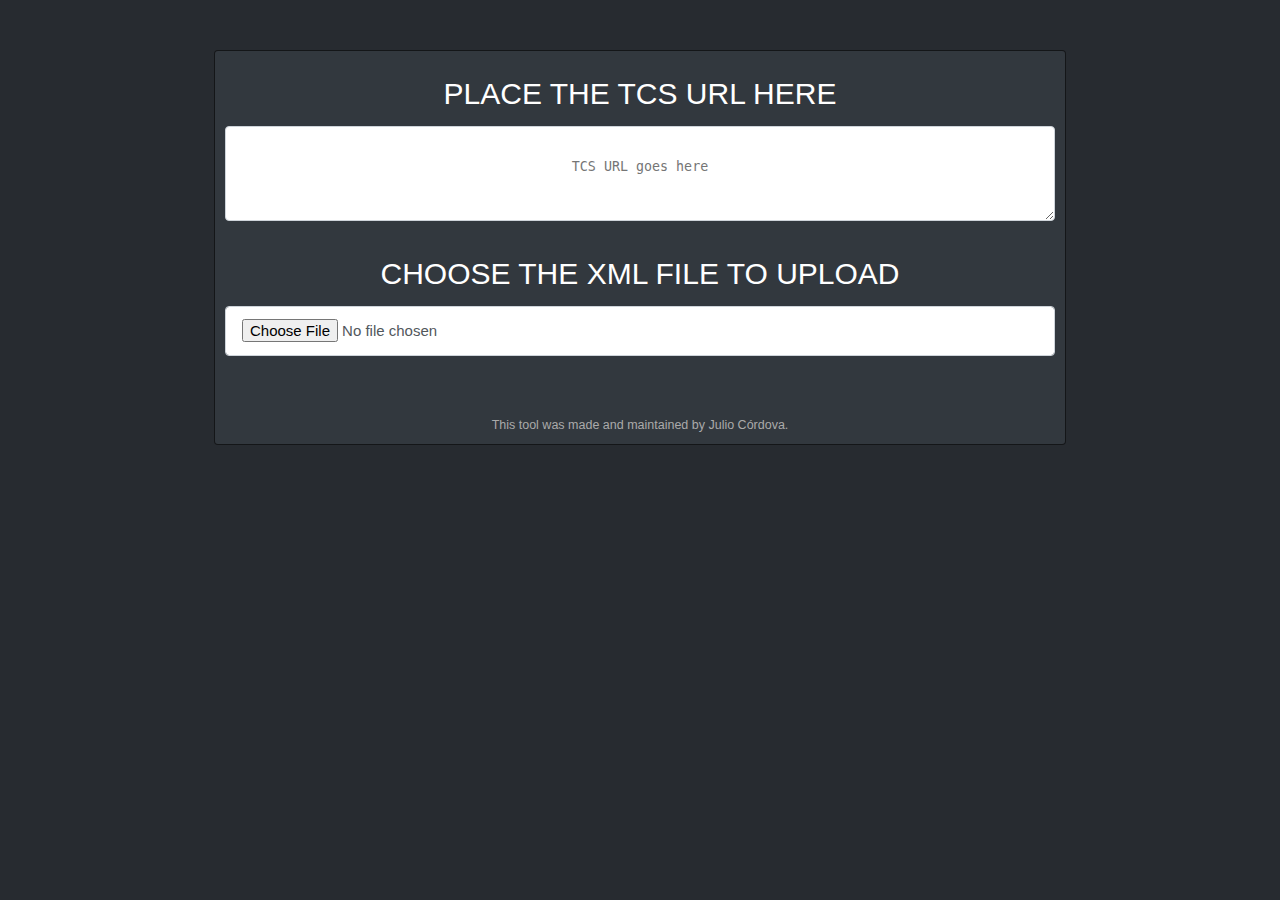
==== blog/blog.min.html @ b44acf0e "release" ====
<html><title>Blog Migration</title><link rel="stylesheet" href="/styles/styles.css"><link rel="shortcut icon" href="img/pepe.png" type="image/x-icon"><body><div id="main"><div class="row"><div class="col"><h1>PLACE THE TCS URL HERE</h1><textarea id="site" required placeholder="TCS URL goes here" spellcheck="false"></textarea></div></div><div class="row"><div class="col"><h1>CHOOSE THE XML FILE TO UPLOAD</h1><input type="file" id="file-input" accept=".xml"></div></div><div class="row"><div class="col" id="second"></div></div><div class="row"><div class="col" id="third"></div></div><div class="row" id="count"></div><div class="row" id="images"></div><div class="row"><div id="xml" style="display:none"></div></div><div class="row"><div class="col"><small>This tool was made and maintained by Julio Córdova.</small></div></div><script src="blog.min.js"></script><script>document.getElementById('file-input').addEventListener('change', readSingleFile, false);</script><div id="modal"><div id="myModal" class="modal"><div class="modal-content"></div></div></div></div></body></html>
---- styles/styles.css ----
html{scroll-behavior:smooth}body{margin:0;font-family:-apple-system, BlinkMacSystemFont, "Segoe UI", Roboto, "Helvetica Neue", Arial, sans-serif, "Apple Color Emoji", "Segoe UI Emoji", "Segoe UI Symbol";font-size:0.9375rem;font-weight:400;line-height:1.5;color:#aaa;text-align:left;background-color:#272B30;display:-webkit-box;display:-ms-flexbox;display:flex;-webkit-box-orient:vertical;-webkit-box-direction:normal;-ms-flex-direction:column;flex-direction:column;-webkit-box-align:center;-ms-flex-align:center;align-items:center;-webkit-box-pack:center;-ms-flex-pack:center;justify-content:center}#main{width:90%;position:relative;display:-webkit-box;display:-ms-flexbox;display:flex;-webkit-box-orient:vertical;-webkit-box-direction:normal;-ms-flex-direction:column;flex-direction:column;min-width:0;word-wrap:break-word;background-color:#32383e;background-clip:border-box;border:1px solid rgba(0,0,0,0.6);border-radius:0.25rem;margin:50px}@media (min-width: 992px){#main{width:850px}}#images img{width:90px !important;height:90px !important}.row{margin:0;display:-webkit-box;display:-ms-flexbox;display:flex;-webkit-box-orient:horizontal;-webkit-box-direction:normal;-ms-flex-direction:row;flex-direction:row;-webkit-box-align:center;-ms-flex-align:center;align-items:center;-webkit-box-pack:center;-ms-flex-pack:center;justify-content:center;-ms-flex-wrap:wrap;flex-wrap:wrap;width:100%}.col{display:-webkit-box;display:-ms-flexbox;display:flex;-webkit-box-orient:vertical;-webkit-box-direction:normal;-ms-flex-direction:column;flex-direction:column;-webkit-box-align:center;-ms-flex-align:center;align-items:center;-webkit-box-pack:center;-ms-flex-pack:center;justify-content:center;width:100%;padding:10px;text-align:center}textarea{display:block;width:100%;text-align:center;padding:30px 0;line-height:1.5;color:#52575C;background-color:#fff;border:1px solid #ced4da;border-radius:0.25rem;-webkit-transition:border-color 0.15s ease-in-out, -webkit-box-shadow 0.15s ease-in-out;transition:border-color 0.15s ease-in-out, -webkit-box-shadow 0.15s ease-in-out;transition:border-color 0.15s ease-in-out, box-shadow 0.15s ease-in-out;transition:border-color 0.15s ease-in-out, box-shadow 0.15s ease-in-out, -webkit-box-shadow 0.15s ease-in-out;height:95px;overflow:hidden}p{font-size:calc(9px + (25 - 16) * ((100vw - 320px) / (1920 - 320)))}h1,p{font-weight:400;margin:10px 0;color:white}#file-input,#file-inputTEXT{display:block;width:100%;padding:0.75rem 1rem;font-size:0.9375rem;line-height:1.5;color:#52575C;background-color:#fff;background-clip:padding-box;border:1px solid #ced4da;border-radius:0.25rem;-webkit-transition:border-color 0.15s ease-in-out, -webkit-box-shadow 0.15s ease-in-out;transition:border-color 0.15s ease-in-out, -webkit-box-shadow 0.15s ease-in-out;transition:border-color 0.15s ease-in-out, box-shadow 0.15s ease-in-out;transition:border-color 0.15s ease-in-out, box-shadow 0.15s ease-in-out, -webkit-box-shadow 0.15s ease-in-out}a{text-decoration:underline;-webkit-text-decoration-color:currentcolor;text-decoration-color:currentcolor;-webkit-text-decoration-color:lightblue;text-decoration-color:lightblue;color:lightblue}.modal{display:none;position:fixed;z-index:1;left:0;top:0;width:100%;height:100%;overflow:auto;background-color:#000;background-color:rgba(0,0,0,0.4)}.modal-content{background-color:#32383e;border:1px solid rgba(0,0,0,0.6);margin:15% auto;padding:20px;width:80%;text-align:center}.modal-content img{width:500px}.close{color:#aaa;float:right;font-size:28px;font-weight:bold}.close:hover,.close:focus{color:black;text-decoration:none;cursor:pointer}
/*# sourceMappingURL=styles.css.map */
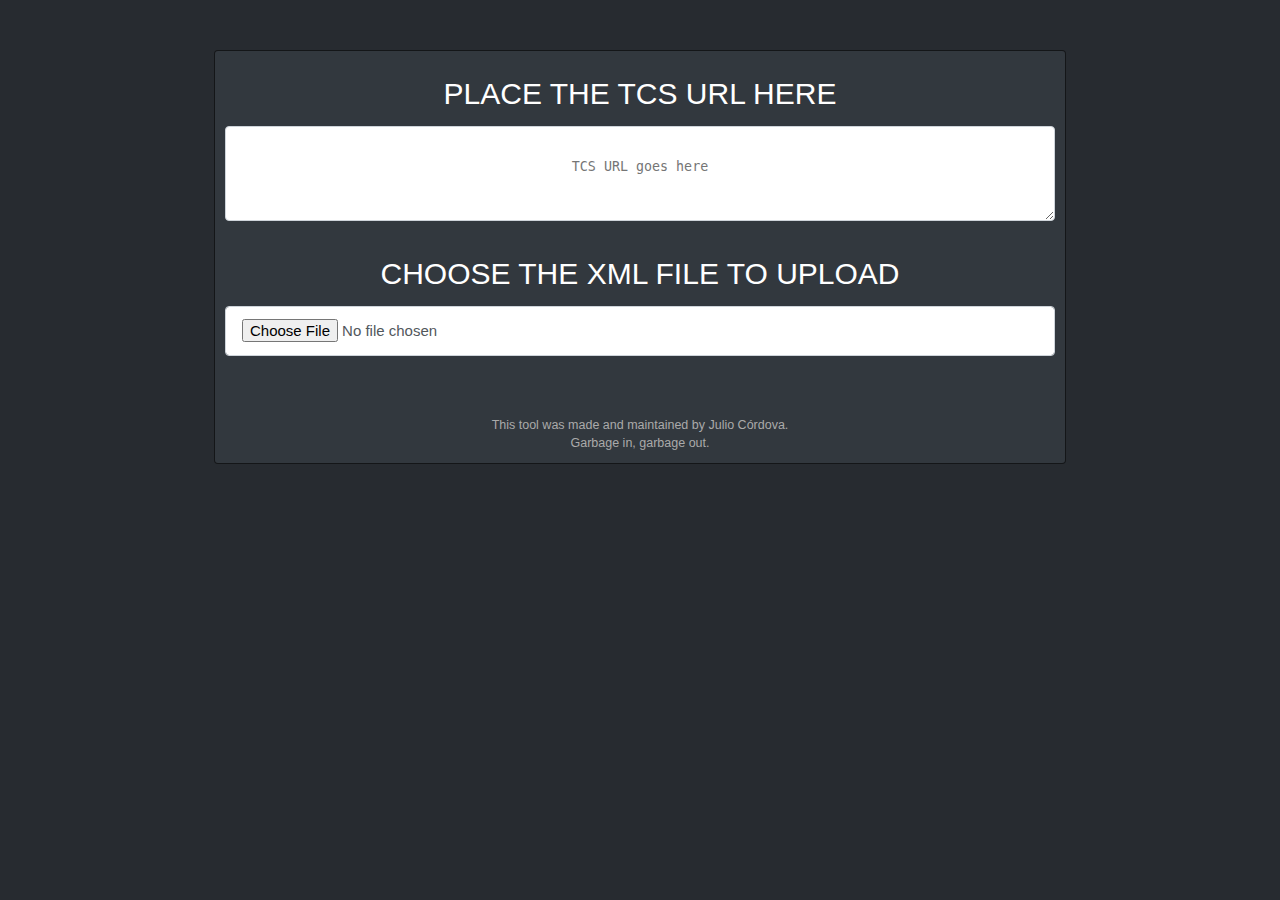
==== commit a12b6b3c: "added new features" ====
--- a/blog/blog.min.html
+++ b/blog/blog.min.html
@@ -1 +1 @@
-<html><title>Blog Migration</title><link rel="stylesheet" href="/styles/styles.css"><link rel="shortcut icon" href="img/pepe.png" type="image/x-icon"><body><div id="main"><div class="row"><div class="col"><h1>PLACE THE TCS URL HERE</h1><textarea id="site" required placeholder="TCS URL goes here" spellcheck="false"></textarea></div></div><div class="row"><div class="col"><h1>CHOOSE THE XML FILE TO UPLOAD</h1><input type="file" id="file-input" accept=".xml"></div></div><div class="row"><div class="col" id="second"></div></div><div class="row"><div class="col" id="third"></div></div><div class="row" id="count"></div><div class="row" id="images"></div><div class="row"><div id="xml" style="display:none"></div></div><div class="row"><div class="col"><small>This tool was made and maintained by Julio Córdova.</small></div></div><script src="blog.min.js"></script><script>document.getElementById('file-input').addEventListener('change', readSingleFile, false);</script><div id="modal"><div id="myModal" class="modal"><div class="modal-content"></div></div></div></div></body></html>+<html><title>Blog Migration</title><link rel="stylesheet" href="/styles/styles.css"><link rel="shortcut icon" href="img/pepe.png" type="image/x-icon"><body><div id="main"><div class="row"><div class="col"><h1>PLACE THE TCS URL HERE</h1><textarea id="site" required placeholder="TCS URL goes here" spellcheck="false"></textarea></div></div><div class="row"><div class="col"><h1>CHOOSE THE XML FILE TO UPLOAD</h1><input type="file" id="file-input" accept=".xml"></div></div><div class="row"><div class="col" id="second"></div></div><div class="row"><div class="col" id="third"></div></div><div class="row" id="count"></div><div class="row" id="images"></div><div class="row"><div id="xml" style="display:none"></div></div><div class="row"><div class="col"><small>This tool was made and maintained by Julio Córdova.</small> <small>Garbage in, garbage out.</small></div></div><script src="blog.min.js"></script><script>document.getElementById('file-input').addEventListener('change', readSingleFile, false);</script><div id="modal"><div id="myModal" class="modal"><div class="modal-content"></div></div></div><div id="myModalGallery" class="modal"><span class="close">&times;</span> <img class="modal-contentGal" id="img01"><div id="caption"></div></div></div></body></html>--- a/styles/styles.css
+++ b/styles/styles.css
@@ -1,2 +1,2 @@
-html{scroll-behavior:smooth}body{margin:0;font-family:-apple-system, BlinkMacSystemFont, "Segoe UI", Roboto, "Helvetica Neue", Arial, sans-serif, "Apple Color Emoji", "Segoe UI Emoji", "Segoe UI Symbol";font-size:0.9375rem;font-weight:400;line-height:1.5;color:#aaa;text-align:left;background-color:#272B30;display:-webkit-box;display:-ms-flexbox;display:flex;-webkit-box-orient:vertical;-webkit-box-direction:normal;-ms-flex-direction:column;flex-direction:column;-webkit-box-align:center;-ms-flex-align:center;align-items:center;-webkit-box-pack:center;-ms-flex-pack:center;justify-content:center}#main{width:90%;position:relative;display:-webkit-box;display:-ms-flexbox;display:flex;-webkit-box-orient:vertical;-webkit-box-direction:normal;-ms-flex-direction:column;flex-direction:column;min-width:0;word-wrap:break-word;background-color:#32383e;background-clip:border-box;border:1px solid rgba(0,0,0,0.6);border-radius:0.25rem;margin:50px}@media (min-width: 992px){#main{width:850px}}#images img{width:90px !important;height:90px !important}.row{margin:0;display:-webkit-box;display:-ms-flexbox;display:flex;-webkit-box-orient:horizontal;-webkit-box-direction:normal;-ms-flex-direction:row;flex-direction:row;-webkit-box-align:center;-ms-flex-align:center;align-items:center;-webkit-box-pack:center;-ms-flex-pack:center;justify-content:center;-ms-flex-wrap:wrap;flex-wrap:wrap;width:100%}.col{display:-webkit-box;display:-ms-flexbox;display:flex;-webkit-box-orient:vertical;-webkit-box-direction:normal;-ms-flex-direction:column;flex-direction:column;-webkit-box-align:center;-ms-flex-align:center;align-items:center;-webkit-box-pack:center;-ms-flex-pack:center;justify-content:center;width:100%;padding:10px;text-align:center}textarea{display:block;width:100%;text-align:center;padding:30px 0;line-height:1.5;color:#52575C;background-color:#fff;border:1px solid #ced4da;border-radius:0.25rem;-webkit-transition:border-color 0.15s ease-in-out, -webkit-box-shadow 0.15s ease-in-out;transition:border-color 0.15s ease-in-out, -webkit-box-shadow 0.15s ease-in-out;transition:border-color 0.15s ease-in-out, box-shadow 0.15s ease-in-out;transition:border-color 0.15s ease-in-out, box-shadow 0.15s ease-in-out, -webkit-box-shadow 0.15s ease-in-out;height:95px;overflow:hidden}p{font-size:calc(9px + (25 - 16) * ((100vw - 320px) / (1920 - 320)))}h1,p{font-weight:400;margin:10px 0;color:white}#file-input,#file-inputTEXT{display:block;width:100%;padding:0.75rem 1rem;font-size:0.9375rem;line-height:1.5;color:#52575C;background-color:#fff;background-clip:padding-box;border:1px solid #ced4da;border-radius:0.25rem;-webkit-transition:border-color 0.15s ease-in-out, -webkit-box-shadow 0.15s ease-in-out;transition:border-color 0.15s ease-in-out, -webkit-box-shadow 0.15s ease-in-out;transition:border-color 0.15s ease-in-out, box-shadow 0.15s ease-in-out;transition:border-color 0.15s ease-in-out, box-shadow 0.15s ease-in-out, -webkit-box-shadow 0.15s ease-in-out}a{text-decoration:underline;-webkit-text-decoration-color:currentcolor;text-decoration-color:currentcolor;-webkit-text-decoration-color:lightblue;text-decoration-color:lightblue;color:lightblue}.modal{display:none;position:fixed;z-index:1;left:0;top:0;width:100%;height:100%;overflow:auto;background-color:#000;background-color:rgba(0,0,0,0.4)}.modal-content{background-color:#32383e;border:1px solid rgba(0,0,0,0.6);margin:15% auto;padding:20px;width:80%;text-align:center}.modal-content img{width:500px}.close{color:#aaa;float:right;font-size:28px;font-weight:bold}.close:hover,.close:focus{color:black;text-decoration:none;cursor:pointer}
+html{scroll-behavior:smooth}body{margin:0;font-family:-apple-system, BlinkMacSystemFont, "Segoe UI", Roboto, "Helvetica Neue", Arial, sans-serif, "Apple Color Emoji", "Segoe UI Emoji", "Segoe UI Symbol";font-size:0.9375rem;font-weight:400;line-height:1.5;color:#aaa;text-align:left;background-color:#272B30;display:-webkit-box;display:-ms-flexbox;display:flex;-webkit-box-orient:vertical;-webkit-box-direction:normal;-ms-flex-direction:column;flex-direction:column;-webkit-box-align:center;-ms-flex-align:center;align-items:center;-webkit-box-pack:center;-ms-flex-pack:center;justify-content:center}#main{width:90%;position:relative;display:-webkit-box;display:-ms-flexbox;display:flex;-webkit-box-orient:vertical;-webkit-box-direction:normal;-ms-flex-direction:column;flex-direction:column;min-width:0;word-wrap:break-word;background-color:#32383e;background-clip:border-box;border:1px solid rgba(0,0,0,0.6);border-radius:0.25rem;margin:50px}@media (min-width: 992px){#main{width:850px}}#images img{width:90px !important;height:90px !important;margin:5px}.row{margin:0;display:-webkit-box;display:-ms-flexbox;display:flex;-webkit-box-orient:horizontal;-webkit-box-direction:normal;-ms-flex-direction:row;flex-direction:row;-webkit-box-align:center;-ms-flex-align:center;align-items:center;-webkit-box-pack:center;-ms-flex-pack:center;justify-content:center;-ms-flex-wrap:wrap;flex-wrap:wrap;width:100%}.col{display:-webkit-box;display:-ms-flexbox;display:flex;-webkit-box-orient:vertical;-webkit-box-direction:normal;-ms-flex-direction:column;flex-direction:column;-webkit-box-align:center;-ms-flex-align:center;align-items:center;-webkit-box-pack:center;-ms-flex-pack:center;justify-content:center;width:100%;padding:10px;text-align:center}textarea{display:block;width:100%;text-align:center;padding:30px 0;line-height:1.5;color:#52575C;background-color:#fff;border:1px solid #ced4da;border-radius:0.25rem;-webkit-transition:border-color 0.15s ease-in-out, -webkit-box-shadow 0.15s ease-in-out;transition:border-color 0.15s ease-in-out, -webkit-box-shadow 0.15s ease-in-out;transition:border-color 0.15s ease-in-out, box-shadow 0.15s ease-in-out;transition:border-color 0.15s ease-in-out, box-shadow 0.15s ease-in-out, -webkit-box-shadow 0.15s ease-in-out;height:95px;overflow:hidden}p{font-size:calc(9px + (25 - 16) * ((100vw - 320px) / (1920 - 320)))}h1,p{font-weight:400;margin:10px 0;color:white}#file-input,#file-inputTEXT{display:block;width:100%;padding:0.75rem 1rem;font-size:0.9375rem;line-height:1.5;color:#52575C;background-color:#fff;background-clip:padding-box;border:1px solid #ced4da;border-radius:0.25rem;-webkit-transition:border-color 0.15s ease-in-out, -webkit-box-shadow 0.15s ease-in-out;transition:border-color 0.15s ease-in-out, -webkit-box-shadow 0.15s ease-in-out;transition:border-color 0.15s ease-in-out, box-shadow 0.15s ease-in-out;transition:border-color 0.15s ease-in-out, box-shadow 0.15s ease-in-out, -webkit-box-shadow 0.15s ease-in-out}a{text-decoration:underline;-webkit-text-decoration-color:currentcolor;text-decoration-color:currentcolor;-webkit-text-decoration-color:lightblue;text-decoration-color:lightblue;color:lightblue}.modal{display:none;position:fixed;z-index:1;padding-top:100px;left:0;top:0;width:100%;height:100%;overflow:auto;background-color:#000;background-color:rgba(0,0,0,0.9)}.modal-content,.modal-contentGal{margin:auto;display:block;width:80%;max-width:700px;text-align:center}#images img{border-radius:5px;cursor:pointer;-webkit-transition:0.3s;transition:0.3s}#images img:hover{opacity:0.5}#caption{margin:auto;display:block;width:80%;max-width:700px;text-align:center;color:#ccc;padding:10px 0;height:150px}.modal-content,#caption{-webkit-animation-name:zoom;-webkit-animation-duration:0.6s;animation-name:zoom;animation-duration:0.6s}@-webkit-keyframes zoom{from{-webkit-transform:scale(0)}to{-webkit-transform:scale(1)}}@keyframes zoom{from{-webkit-transform:scale(0);transform:scale(0)}to{-webkit-transform:scale(1);transform:scale(1)}}.close{position:absolute;top:15px;right:35px;color:#f1f1f1;font-size:40px;font-weight:bold;-webkit-transition:0.3s;transition:0.3s}.close:hover,.close:focus{color:#bbb;text-decoration:none;cursor:pointer}@media only screen and (max-width: 700px){.modal-content{width:100%}}
 /*# sourceMappingURL=styles.css.map */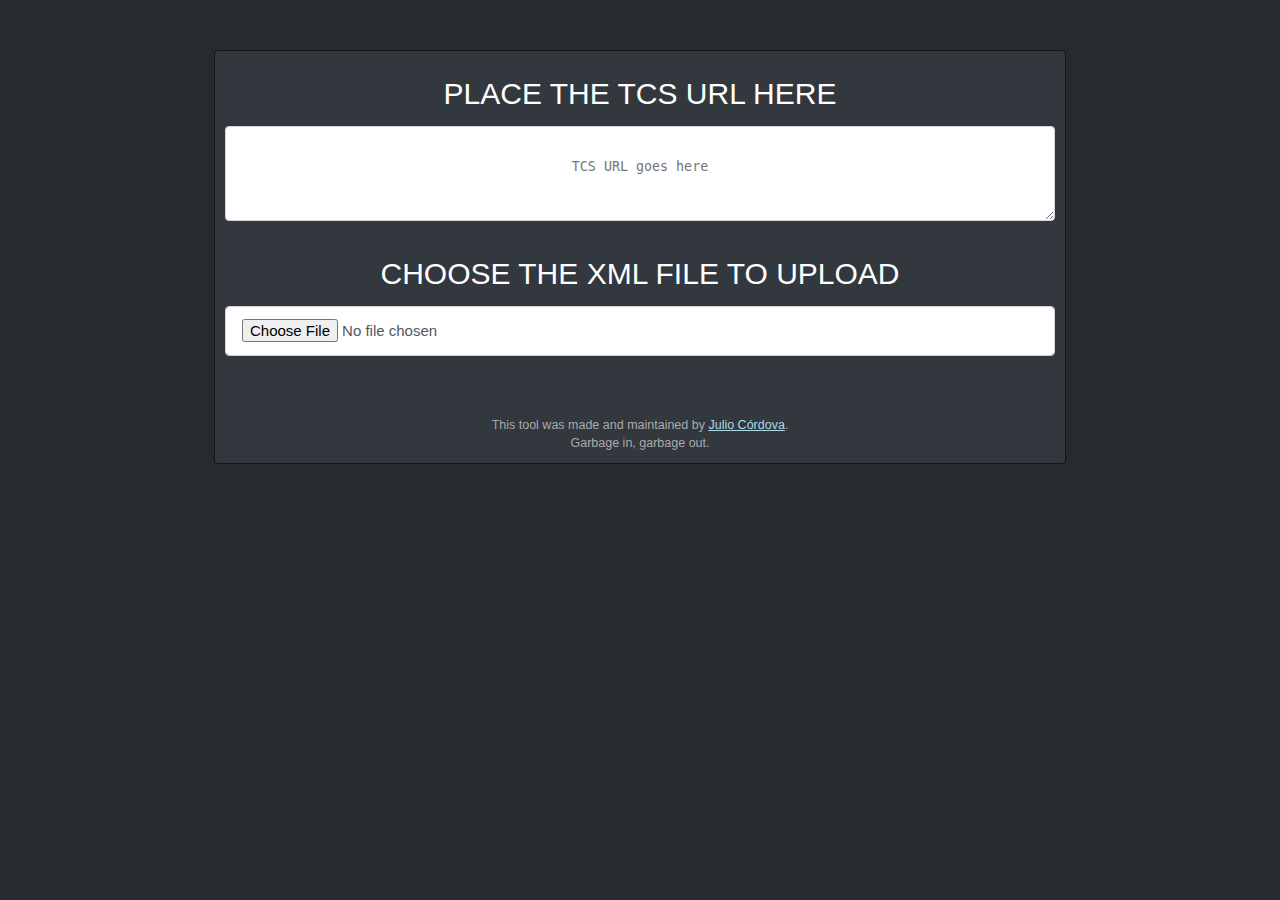
==== commit d2dd59b9: "added my repo" ====
--- a/blog/blog.min.html
+++ b/blog/blog.min.html
@@ -1 +1 @@
-<html><title>Blog Migration</title><link rel="stylesheet" href="/styles/styles.css"><link rel="shortcut icon" href="img/pepe.png" type="image/x-icon"><body><div id="main"><div class="row"><div class="col"><h1>PLACE THE TCS URL HERE</h1><textarea id="site" required placeholder="TCS URL goes here" spellcheck="false"></textarea></div></div><div class="row"><div class="col"><h1>CHOOSE THE XML FILE TO UPLOAD</h1><input type="file" id="file-input" accept=".xml"></div></div><div class="row"><div class="col" id="second"></div></div><div class="row"><div class="col" id="third"></div></div><div class="row" id="count"></div><div class="row" id="images"></div><div class="row"><div id="xml" style="display:none"></div></div><div class="row"><div class="col"><small>This tool was made and maintained by Julio Córdova.</small> <small>Garbage in, garbage out.</small></div></div><script src="blog.min.js"></script><script>document.getElementById('file-input').addEventListener('change', readSingleFile, false);</script><div id="modal"><div id="myModal" class="modal"><div class="modal-content"></div></div></div><div id="myModalGallery" class="modal"><span class="close">&times;</span> <img class="modal-contentGal" id="img01"><div id="caption"></div></div></div></body></html>+<html><title>Blog Migration</title><link rel="stylesheet" href="/styles/styles.css"><link rel="shortcut icon" href="img/pepe.png" type="image/x-icon"><body><div id="main"><div class="row"><div class="col"><h1>PLACE THE TCS URL HERE</h1><textarea id="site" required placeholder="TCS URL goes here" spellcheck="false"></textarea></div></div><div class="row"><div class="col"><h1>CHOOSE THE XML FILE TO UPLOAD</h1><input type="file" id="file-input" accept=".xml"></div></div><div class="row"><div class="col" id="second"></div></div><div class="row"><div class="col" id="third"></div></div><div class="row" id="count"></div><div class="row" id="images"></div><div class="row"><div id="xml" style="display:none"></div></div><div class="row"><div class="col"><small>This tool was made and maintained by <a href="https://github.com/jhcordova" target="_blank" rel="noopener noreferrer">Julio Córdova</a>.</small> <small>Garbage in, garbage out.</small></div></div><script src="blog.min.js"></script><script>document.getElementById("file-input").addEventListener("change",readSingleFile,!1)</script><div id="modal"><div id="myModal" class="modal"><div class="modal-content"></div></div></div><div id="myModalGallery" class="modal"><span class="close">&times;</span> <img class="modal-contentGal" id="img01"><div id="caption"></div></div></div></body></html>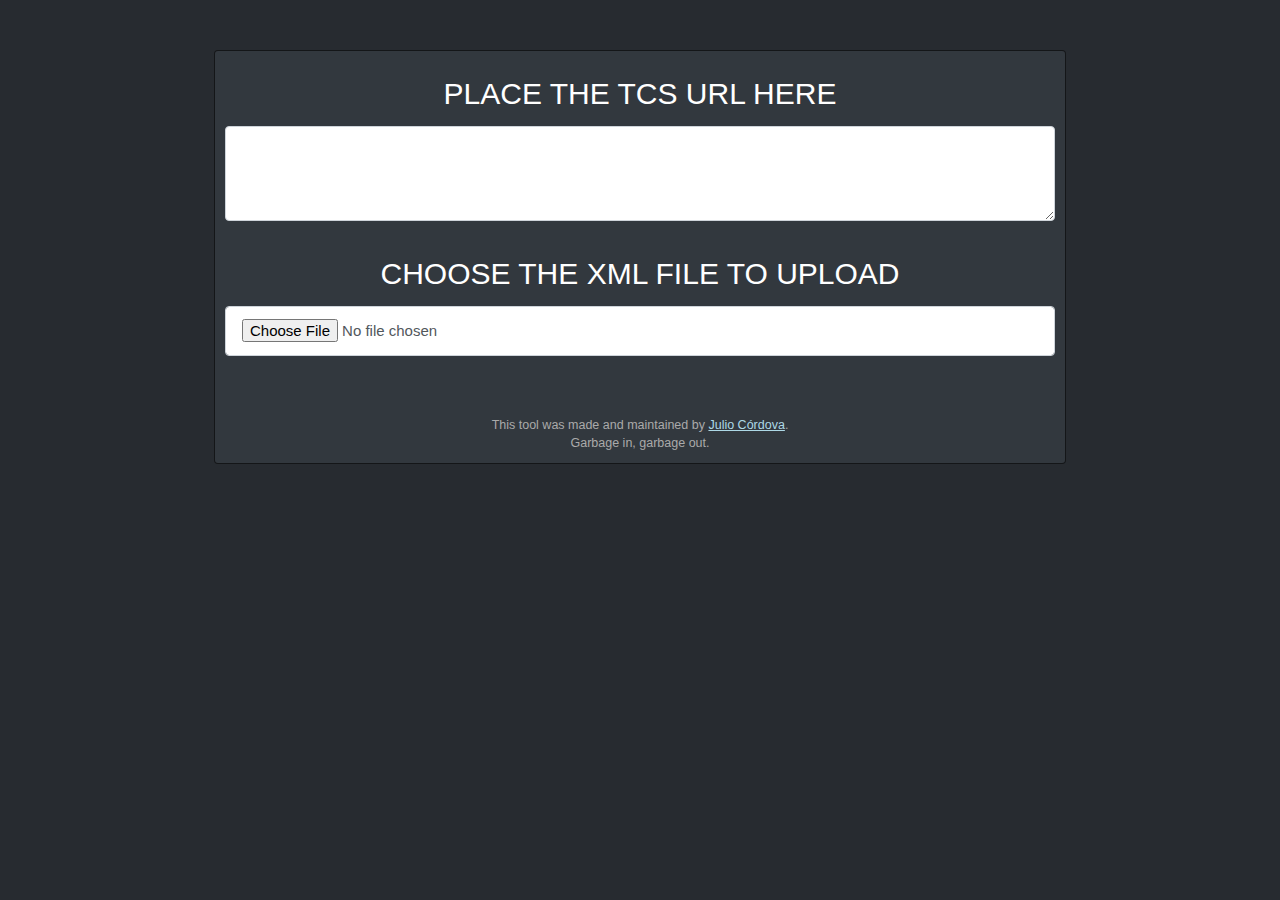
==== commit 9499f5db: "new features" ====
--- a/blog/blog.min.html
+++ b/blog/blog.min.html
@@ -1 +1,2 @@
-<html><title>Blog Migration</title><link rel="stylesheet" href="/styles/styles.css"><link rel="shortcut icon" href="img/pepe.png" type="image/x-icon"><body><div id="main"><div class="row"><div class="col"><h1>PLACE THE TCS URL HERE</h1><textarea id="site" required placeholder="TCS URL goes here" spellcheck="false"></textarea></div></div><div class="row"><div class="col"><h1>CHOOSE THE XML FILE TO UPLOAD</h1><input type="file" id="file-input" accept=".xml"></div></div><div class="row"><div class="col" id="second"></div></div><div class="row"><div class="col" id="third"></div></div><div class="row" id="count"></div><div class="row" id="images"></div><div class="row"><div id="xml" style="display:none"></div></div><div class="row"><div class="col"><small>This tool was made and maintained by <a href="https://github.com/jhcordova" target="_blank" rel="noopener noreferrer">Julio Córdova</a>.</small> <small>Garbage in, garbage out.</small></div></div><script src="blog.min.js"></script><script>document.getElementById("file-input").addEventListener("change",readSingleFile,!1)</script><div id="modal"><div id="myModal" class="modal"><div class="modal-content"></div></div></div><div id="myModalGallery" class="modal"><span class="close">&times;</span> <img class="modal-contentGal" id="img01"><div id="caption"></div></div></div></body></html>+<html><title>Blog Migration</title><link rel="stylesheet" href="/styles/styles.css"><link rel="shortcut icon" href="img/pepe.png" type="image/x-icon"><body><div id="main"><div class="row"><div class="col"><h1>PLACE THE TCS URL HERE</h1><textarea id="site" required placeholder="TCS URL goes here" spellcheck="false">
+    </textarea></div></div><div class="row"><div class="col"><h1>CHOOSE THE XML FILE TO UPLOAD</h1><input type="file" id="file-input" accept=".xml"></div></div><div class="row"><div class="col" id="second"></div></div><div class="row"><div class="col" id="third"></div></div><div class="row" id="count"></div><div class="row" id="images"></div><div class="row"><div id="xml" style="display:none"></div></div><div class="row"><div class="col"><small>This tool was made and maintained by <a href="https://github.com/jhcordova" target="_blank" rel="noopener noreferrer">Julio Córdova</a>.</small> <small>Garbage in, garbage out.</small></div></div><script src="blog.min.js"></script><script>document.getElementById("file-input").addEventListener("change",readSingleFile,!1)</script><div id="modal"><div id="myModal" class="modal"><div class="modal-content"></div></div></div><div id="myModalGallery" class="modal"><span class="close">&times; </span><img class="modal-contentGal" id="img01"><div id="caption"></div></div></div></body></html>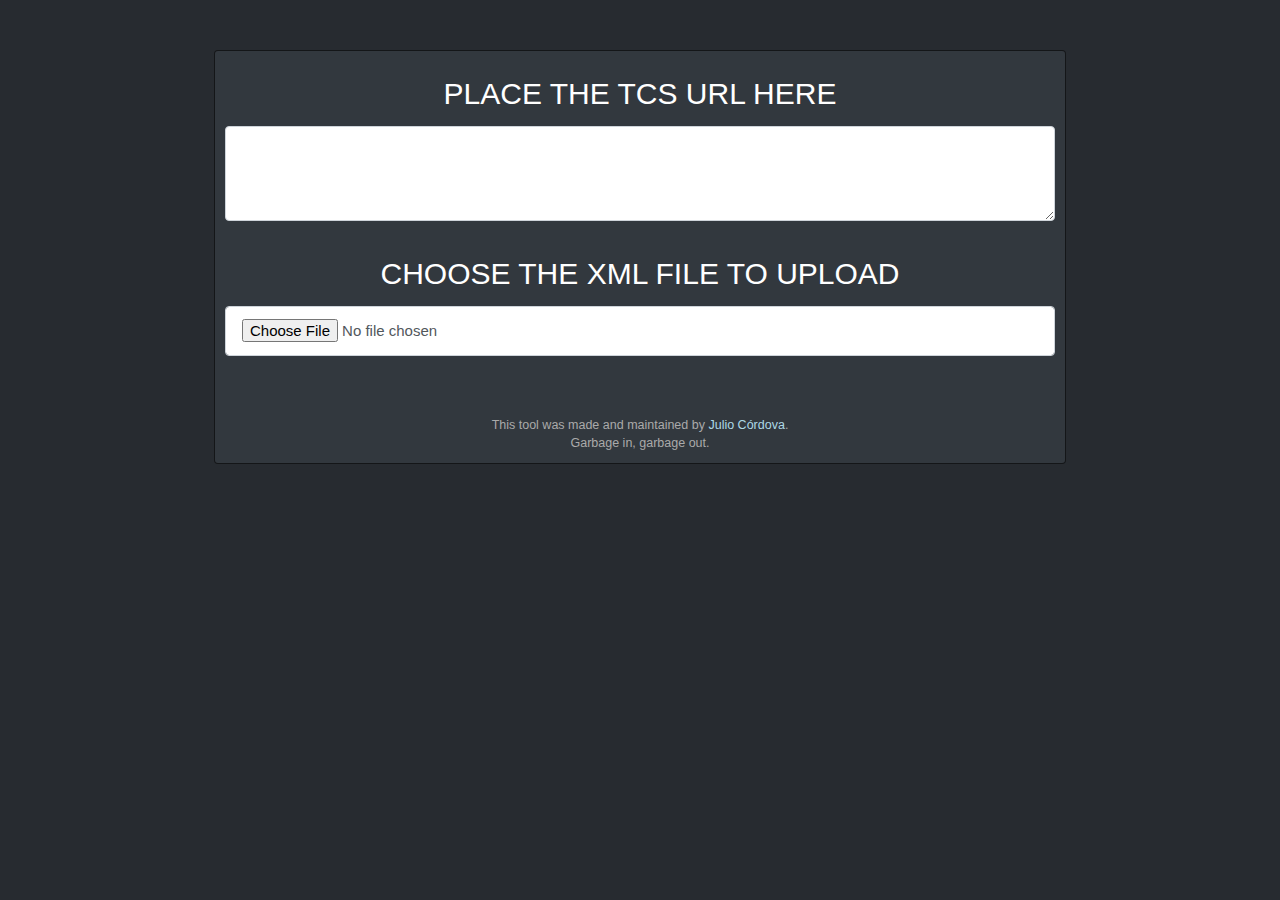
==== commit 67416292: "added new section to the site, Tampermonkey scripts" ====
--- a/blog/blog.min.html
+++ b/blog/blog.min.html
@@ -1,2 +1,2 @@
 <html><title>Blog Migration</title><link rel="stylesheet" href="/styles/styles.css"><link rel="shortcut icon" href="img/pepe.png" type="image/x-icon"><body><div id="main"><div class="row"><div class="col"><h1>PLACE THE TCS URL HERE</h1><textarea id="site" required placeholder="TCS URL goes here" spellcheck="false">
-    </textarea></div></div><div class="row"><div class="col"><h1>CHOOSE THE XML FILE TO UPLOAD</h1><input type="file" id="file-input" accept=".xml"></div></div><div class="row"><div class="col" id="second"></div></div><div class="row"><div class="col" id="third"></div></div><div class="row" id="count"></div><div class="row" id="images"></div><div class="row"><div id="xml" style="display:none"></div></div><div class="row"><div class="col"><small>This tool was made and maintained by <a href="https://github.com/jhcordova" target="_blank" rel="noopener noreferrer">Julio Córdova</a>.</small> <small>Garbage in, garbage out.</small></div></div><script src="blog.min.js"></script><script>document.getElementById("file-input").addEventListener("change",readSingleFile,!1)</script><div id="modal"><div id="myModal" class="modal"><div class="modal-content"></div></div></div><div id="myModalGallery" class="modal"><span class="close">&times; </span><img class="modal-contentGal" id="img01"><div id="caption"></div></div></div></body></html>+    </textarea></div></div><div class="row"><div class="col"><h1>CHOOSE THE XML FILE TO UPLOAD</h1><input type="file" id="file-input" accept=".xml"></div></div><div class="row"><div class="col" id="second"></div></div><div class="row"><div class="col" id="third"></div></div><div class="row" id="count"></div><div class="row" id="images"></div><div class="row"><div id="xml" style="display:none"></div></div><div class="row"><div class="col"><small>This tool was made and maintained by <a href="https://github.com/jhcordova" target="_blank" rel="noopener noreferrer">Julio Córdova</a>.</small> <small>Garbage in, garbage out.</small></div></div><script src="/js/blog.min.js"></script><script>document.getElementById("file-input").addEventListener("change", readSingleFile, !1)</script><div id="modal"><div id="myModal" class="modal"><div class="modal-content"></div></div></div><div id="myModalGallery" class="modal"><span class="close">&times; </span><img class="modal-contentGal" id="img01"><div id="caption"></div></div></div></body></html>--- a/styles/styles.css
+++ b/styles/styles.css
@@ -1,2 +1,2 @@
-html{scroll-behavior:smooth}body{margin:0;font-family:-apple-system, BlinkMacSystemFont, "Segoe UI", Roboto, "Helvetica Neue", Arial, sans-serif, "Apple Color Emoji", "Segoe UI Emoji", "Segoe UI Symbol";font-size:0.9375rem;font-weight:400;line-height:1.5;color:#aaa;text-align:left;background-color:#272B30;display:-webkit-box;display:-ms-flexbox;display:flex;-webkit-box-orient:vertical;-webkit-box-direction:normal;-ms-flex-direction:column;flex-direction:column;-webkit-box-align:center;-ms-flex-align:center;align-items:center;-webkit-box-pack:center;-ms-flex-pack:center;justify-content:center}#main{width:90%;position:relative;display:-webkit-box;display:-ms-flexbox;display:flex;-webkit-box-orient:vertical;-webkit-box-direction:normal;-ms-flex-direction:column;flex-direction:column;min-width:0;word-wrap:break-word;background-color:#32383e;background-clip:border-box;border:1px solid rgba(0,0,0,0.6);border-radius:0.25rem;margin:50px}@media (min-width: 992px){#main{width:850px}}#images img{width:90px !important;height:90px !important;margin:5px}.row{margin:0;display:-webkit-box;display:-ms-flexbox;display:flex;-webkit-box-orient:horizontal;-webkit-box-direction:normal;-ms-flex-direction:row;flex-direction:row;-webkit-box-align:center;-ms-flex-align:center;align-items:center;-webkit-box-pack:center;-ms-flex-pack:center;justify-content:center;-ms-flex-wrap:wrap;flex-wrap:wrap;width:100%}.col{display:-webkit-box;display:-ms-flexbox;display:flex;-webkit-box-orient:vertical;-webkit-box-direction:normal;-ms-flex-direction:column;flex-direction:column;-webkit-box-align:center;-ms-flex-align:center;align-items:center;-webkit-box-pack:center;-ms-flex-pack:center;justify-content:center;width:100%;padding:10px;text-align:center}textarea{display:block;width:100%;text-align:center;padding:30px 0;line-height:1.5;color:#52575C;background-color:#fff;border:1px solid #ced4da;border-radius:0.25rem;-webkit-transition:border-color 0.15s ease-in-out, -webkit-box-shadow 0.15s ease-in-out;transition:border-color 0.15s ease-in-out, -webkit-box-shadow 0.15s ease-in-out;transition:border-color 0.15s ease-in-out, box-shadow 0.15s ease-in-out;transition:border-color 0.15s ease-in-out, box-shadow 0.15s ease-in-out, -webkit-box-shadow 0.15s ease-in-out;height:95px;overflow:hidden}p{font-size:calc(9px + (25 - 16) * ((100vw - 320px) / (1920 - 320)))}h1,p{font-weight:400;margin:10px 0;color:white}#file-input,#file-inputTEXT{display:block;width:100%;padding:0.75rem 1rem;font-size:0.9375rem;line-height:1.5;color:#52575C;background-color:#fff;background-clip:padding-box;border:1px solid #ced4da;border-radius:0.25rem;-webkit-transition:border-color 0.15s ease-in-out, -webkit-box-shadow 0.15s ease-in-out;transition:border-color 0.15s ease-in-out, -webkit-box-shadow 0.15s ease-in-out;transition:border-color 0.15s ease-in-out, box-shadow 0.15s ease-in-out;transition:border-color 0.15s ease-in-out, box-shadow 0.15s ease-in-out, -webkit-box-shadow 0.15s ease-in-out}a{text-decoration:underline;-webkit-text-decoration-color:currentcolor;text-decoration-color:currentcolor;-webkit-text-decoration-color:lightblue;text-decoration-color:lightblue;color:lightblue}.modal{display:none;position:fixed;z-index:1;padding-top:100px;left:0;top:0;width:100%;height:100%;overflow:auto;background-color:#000;background-color:rgba(0,0,0,0.9)}.modal-content,.modal-contentGal{margin:auto;display:block;width:80%;max-width:700px;text-align:center}#images img{border-radius:5px;cursor:pointer;-webkit-transition:0.3s;transition:0.3s}#images img:hover{opacity:0.5}#caption{margin:auto;display:block;width:80%;max-width:700px;text-align:center;color:#ccc;padding:10px 0;height:150px}.modal-content,#caption{-webkit-animation-name:zoom;-webkit-animation-duration:0.6s;animation-name:zoom;animation-duration:0.6s}@-webkit-keyframes zoom{from{-webkit-transform:scale(0)}to{-webkit-transform:scale(1)}}@keyframes zoom{from{-webkit-transform:scale(0);transform:scale(0)}to{-webkit-transform:scale(1);transform:scale(1)}}.close{position:absolute;top:15px;right:35px;color:#f1f1f1;font-size:40px;font-weight:bold;-webkit-transition:0.3s;transition:0.3s}.close:hover,.close:focus{color:#bbb;text-decoration:none;cursor:pointer}@media only screen and (max-width: 700px){.modal-content{width:100%}}
+html{scroll-behavior:smooth}body{margin:0;font-family:-apple-system, BlinkMacSystemFont, "Segoe UI", Roboto, "Helvetica Neue", Arial, sans-serif, "Apple Color Emoji", "Segoe UI Emoji", "Segoe UI Symbol";font-size:0.9375rem;font-weight:400;line-height:1.5;color:#aaa;text-align:left;background-color:#272B30;display:-webkit-box;display:-ms-flexbox;display:flex;-webkit-box-orient:vertical;-webkit-box-direction:normal;-ms-flex-direction:column;flex-direction:column;-webkit-box-align:center;-ms-flex-align:center;align-items:center;-webkit-box-pack:center;-ms-flex-pack:center;justify-content:center}.card{border:1px solid rgba(0,0,0,0.6);border-radius:0.25rem}.card img{width:250px;height:200px}.install-link{-webkit-transition:-webkit-box-shadow .2s;transition:-webkit-box-shadow .2s;transition:box-shadow .2s;transition:box-shadow .2s, -webkit-box-shadow .2s;display:inline-block;background-color:#005200;padding:.5em 1em;color:#fff;text-decoration:none}.install-link:hover{-webkit-transition:-webkit-box-shadow .2s;transition:-webkit-box-shadow .2s;transition:box-shadow .2s;transition:box-shadow .2s, -webkit-box-shadow .2s;-webkit-box-shadow:0 8px 16px 0 rgba(0,0,0,0.2),0 6px 20px 0 rgba(0,0,0,0.19);box-shadow:0 8px 16px 0 rgba(0,0,0,0.2),0 6px 20px 0 rgba(0,0,0,0.19)}#main{width:90%;position:relative;display:-webkit-box;display:-ms-flexbox;display:flex;-webkit-box-orient:vertical;-webkit-box-direction:normal;-ms-flex-direction:column;flex-direction:column;min-width:0;word-wrap:break-word;background-color:#32383e;background-clip:border-box;border:1px solid rgba(0,0,0,0.6);border-radius:0.25rem;margin:50px}@media (min-width: 992px){#main{width:850px}}#images img{width:90px !important;height:90px !important;margin:5px}.row{margin:0;display:-webkit-box;display:-ms-flexbox;display:flex;-webkit-box-orient:horizontal;-webkit-box-direction:normal;-ms-flex-direction:row;flex-direction:row;-webkit-box-align:center;-ms-flex-align:center;align-items:center;-webkit-box-pack:center;-ms-flex-pack:center;justify-content:center;width:100%}.col{display:-webkit-box;display:-ms-flexbox;display:flex;-webkit-box-orient:vertical;-webkit-box-direction:normal;-ms-flex-direction:column;flex-direction:column;-webkit-box-align:center;-ms-flex-align:center;align-items:center;-webkit-box-pack:center;-ms-flex-pack:center;justify-content:center;width:100%;padding:10px;text-align:center}img{max-width:100%;height:auto}textarea{display:block;width:100%;text-align:center;padding:30px 0;line-height:1.5;color:#52575C;background-color:#fff;border:1px solid #ced4da;border-radius:0.25rem;-webkit-transition:border-color 0.15s ease-in-out, -webkit-box-shadow 0.15s ease-in-out;transition:border-color 0.15s ease-in-out, -webkit-box-shadow 0.15s ease-in-out;transition:border-color 0.15s ease-in-out, box-shadow 0.15s ease-in-out;transition:border-color 0.15s ease-in-out, box-shadow 0.15s ease-in-out, -webkit-box-shadow 0.15s ease-in-out;height:95px;overflow:hidden}p{font-size:calc(9px + (25 - 16) * ((100vw - 320px) / (1920 - 320)))}h1,p{font-weight:400;margin:10px 0;color:white}#file-input,#file-inputTEXT{display:block;width:100%;padding:0.75rem 1rem;font-size:0.9375rem;line-height:1.5;color:#52575C;background-color:#fff;background-clip:padding-box;border:1px solid #ced4da;border-radius:0.25rem;-webkit-transition:border-color 0.15s ease-in-out, -webkit-box-shadow 0.15s ease-in-out;transition:border-color 0.15s ease-in-out, -webkit-box-shadow 0.15s ease-in-out;transition:border-color 0.15s ease-in-out, box-shadow 0.15s ease-in-out;transition:border-color 0.15s ease-in-out, box-shadow 0.15s ease-in-out, -webkit-box-shadow 0.15s ease-in-out}a{text-decoration:none;-webkit-text-decoration-color:currentcolor;text-decoration-color:currentcolor;-webkit-text-decoration-color:lightblue;text-decoration-color:lightblue;color:lightblue}a:hover{color:#05a3d8}.modal{display:none;position:fixed;z-index:1;padding-top:100px;left:0;top:0;width:100%;height:100%;overflow:auto;background-color:#000;background-color:rgba(0,0,0,0.9)}.modal-content,.modal-contentGal{margin:auto;display:block;width:80%;max-width:1000px;text-align:center}#images,.scripts{-ms-flex-wrap:wrap;flex-wrap:wrap}#images img,.scripts img{border-radius:5px;cursor:pointer;-webkit-transition:0.3s;transition:0.3s}#images,.scripts img:hover{opacity:0.5}#caption{margin:auto;display:block;width:80%;max-width:700px;text-align:center;color:#ccc;padding:10px 0;height:150px}.modal-content,.modal-contentGal,#caption{-webkit-animation-name:zoom;-webkit-animation-duration:0.6s;animation-name:zoom;animation-duration:0.6s}@-webkit-keyframes zoom{from{-webkit-transform:scale(0)}to{-webkit-transform:scale(1)}}@keyframes zoom{from{-webkit-transform:scale(0);transform:scale(0)}to{-webkit-transform:scale(1);transform:scale(1)}}.close{position:absolute;top:15px;right:35px;color:#f1f1f1;font-size:40px;font-weight:bold;-webkit-transition:0.3s;transition:0.3s}.close:hover,.close:focus{color:#bbb;text-decoration:none;cursor:pointer}@media only screen and (max-width: 700px){.modal-content{width:100%}}
 /*# sourceMappingURL=styles.css.map */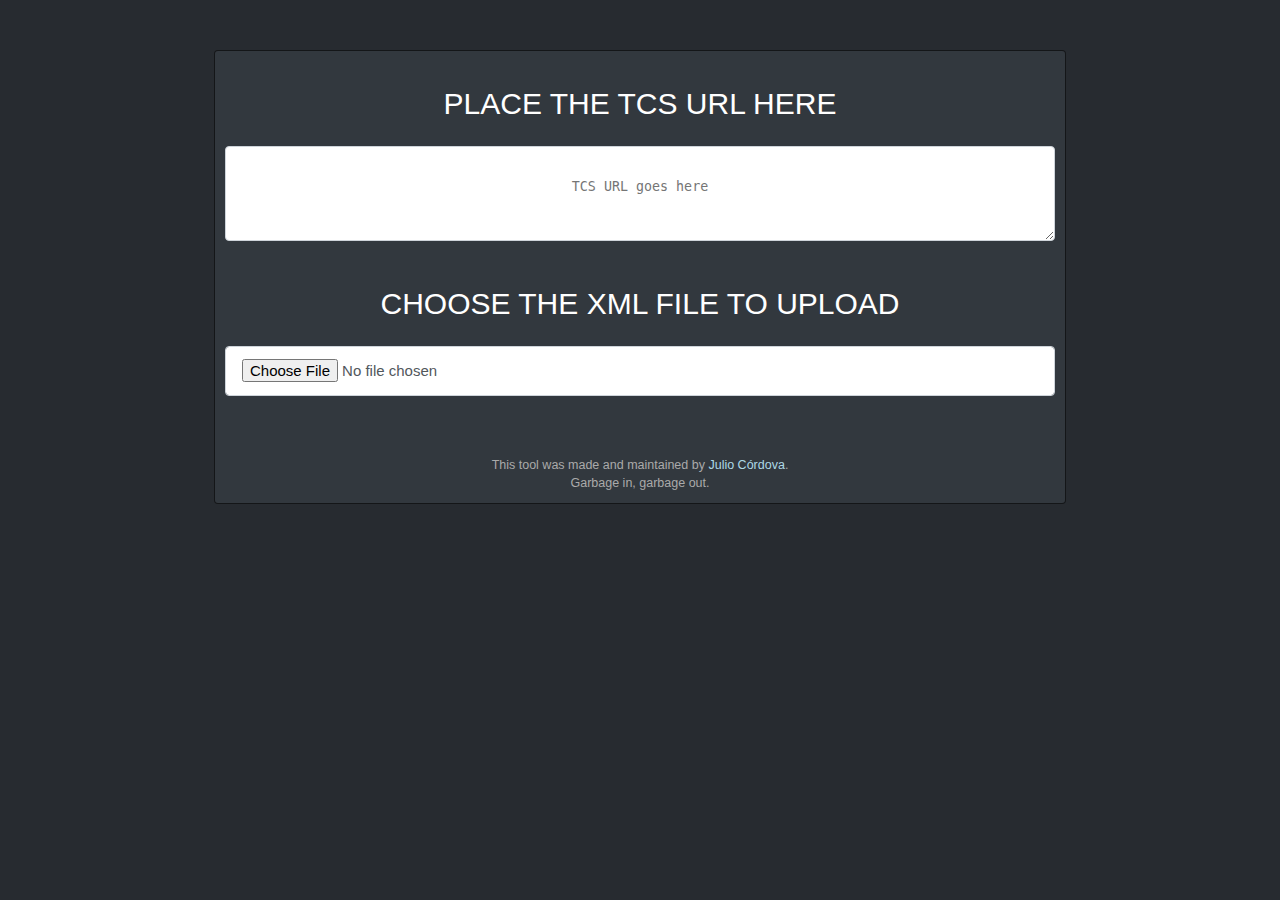
==== commit e310b4ac: "fixed some images with spaces" ====
--- a/blog/blog.min.html
+++ b/blog/blog.min.html
@@ -1,2 +1 @@
-<html><title>Blog Migration</title><link rel="stylesheet" href="/styles/styles.css"><link rel="shortcut icon" href="img/pepe.png" type="image/x-icon"><body><div id="main"><div class="row"><div class="col"><h1>PLACE THE TCS URL HERE</h1><textarea id="site" required placeholder="TCS URL goes here" spellcheck="false">
-    </textarea></div></div><div class="row"><div class="col"><h1>CHOOSE THE XML FILE TO UPLOAD</h1><input type="file" id="file-input" accept=".xml"></div></div><div class="row"><div class="col" id="second"></div></div><div class="row"><div class="col" id="third"></div></div><div class="row" id="count"></div><div class="row" id="images"></div><div class="row"><div id="xml" style="display:none"></div></div><div class="row"><div class="col"><small>This tool was made and maintained by <a href="https://github.com/jhcordova" target="_blank" rel="noopener noreferrer">Julio Córdova</a>.</small> <small>Garbage in, garbage out.</small></div></div><script src="/js/blog.min.js"></script><script>document.getElementById("file-input").addEventListener("change", readSingleFile, !1)</script><div id="modal"><div id="myModal" class="modal"><div class="modal-content"></div></div></div><div id="myModalGallery" class="modal"><span class="close">&times; </span><img class="modal-contentGal" id="img01"><div id="caption"></div></div></div></body></html>+<html><title>Blog Migration</title><link rel="stylesheet" href="/styles/styles.css"><link rel="shortcut icon" href="img/pepe.png" type="image/x-icon"><body><div id="main"><div class="row"><div class="col"><h1>PLACE THE TCS URL HERE</h1><textarea id="site" required placeholder="TCS URL goes here"></textarea></div></div><div class="row"><div class="col"><h1>CHOOSE THE XML FILE TO UPLOAD</h1><input type="file" id="file-input" accept=".xml"></div></div><div class="row"><div class="col" id="second"></div></div><div class="row"><div class="col" id="third"></div></div><div class="row" id="count"></div><div class="row" id="images"></div><div class="row"><div id="xml" style="display:none"></div></div><div class="row"><div class="col"><small>This tool was made and maintained by <a href="https://github.com/jhcordova" target="_blank" rel="noopener noreferrer">Julio Córdova</a>.</small> <small>Garbage in, garbage out.</small></div></div><script src="/js/blog.min.js"></script><script>document.getElementById("file-input").addEventListener("change",readSingleFile,!1)</script><div id="modal"><div id="myModal" class="modal"><div class="modal-content"></div></div></div><div id="myModalGallery" class="modal"><span class="close">&times; </span><img class="modal-contentGal" id="img01"><div id="caption"></div></div></div></body></html>--- a/styles/styles.css
+++ b/styles/styles.css
@@ -1,2 +1,2 @@
-html{scroll-behavior:smooth}body{margin:0;font-family:-apple-system, BlinkMacSystemFont, "Segoe UI", Roboto, "Helvetica Neue", Arial, sans-serif, "Apple Color Emoji", "Segoe UI Emoji", "Segoe UI Symbol";font-size:0.9375rem;font-weight:400;line-height:1.5;color:#aaa;text-align:left;background-color:#272B30;display:-webkit-box;display:-ms-flexbox;display:flex;-webkit-box-orient:vertical;-webkit-box-direction:normal;-ms-flex-direction:column;flex-direction:column;-webkit-box-align:center;-ms-flex-align:center;align-items:center;-webkit-box-pack:center;-ms-flex-pack:center;justify-content:center}.card{border:1px solid rgba(0,0,0,0.6);border-radius:0.25rem}.card img{width:250px;height:200px}.install-link{-webkit-transition:-webkit-box-shadow .2s;transition:-webkit-box-shadow .2s;transition:box-shadow .2s;transition:box-shadow .2s, -webkit-box-shadow .2s;display:inline-block;background-color:#005200;padding:.5em 1em;color:#fff;text-decoration:none}.install-link:hover{-webkit-transition:-webkit-box-shadow .2s;transition:-webkit-box-shadow .2s;transition:box-shadow .2s;transition:box-shadow .2s, -webkit-box-shadow .2s;-webkit-box-shadow:0 8px 16px 0 rgba(0,0,0,0.2),0 6px 20px 0 rgba(0,0,0,0.19);box-shadow:0 8px 16px 0 rgba(0,0,0,0.2),0 6px 20px 0 rgba(0,0,0,0.19)}#main{width:90%;position:relative;display:-webkit-box;display:-ms-flexbox;display:flex;-webkit-box-orient:vertical;-webkit-box-direction:normal;-ms-flex-direction:column;flex-direction:column;min-width:0;word-wrap:break-word;background-color:#32383e;background-clip:border-box;border:1px solid rgba(0,0,0,0.6);border-radius:0.25rem;margin:50px}@media (min-width: 992px){#main{width:850px}}#images img{width:90px !important;height:90px !important;margin:5px}.row{margin:0;display:-webkit-box;display:-ms-flexbox;display:flex;-webkit-box-orient:horizontal;-webkit-box-direction:normal;-ms-flex-direction:row;flex-direction:row;-webkit-box-align:center;-ms-flex-align:center;align-items:center;-webkit-box-pack:center;-ms-flex-pack:center;justify-content:center;width:100%}.col{display:-webkit-box;display:-ms-flexbox;display:flex;-webkit-box-orient:vertical;-webkit-box-direction:normal;-ms-flex-direction:column;flex-direction:column;-webkit-box-align:center;-ms-flex-align:center;align-items:center;-webkit-box-pack:center;-ms-flex-pack:center;justify-content:center;width:100%;padding:10px;text-align:center}img{max-width:100%;height:auto}textarea{display:block;width:100%;text-align:center;padding:30px 0;line-height:1.5;color:#52575C;background-color:#fff;border:1px solid #ced4da;border-radius:0.25rem;-webkit-transition:border-color 0.15s ease-in-out, -webkit-box-shadow 0.15s ease-in-out;transition:border-color 0.15s ease-in-out, -webkit-box-shadow 0.15s ease-in-out;transition:border-color 0.15s ease-in-out, box-shadow 0.15s ease-in-out;transition:border-color 0.15s ease-in-out, box-shadow 0.15s ease-in-out, -webkit-box-shadow 0.15s ease-in-out;height:95px;overflow:hidden}p{font-size:calc(9px + (25 - 16) * ((100vw - 320px) / (1920 - 320)))}h1,p{font-weight:400;margin:10px 0;color:white}#file-input,#file-inputTEXT{display:block;width:100%;padding:0.75rem 1rem;font-size:0.9375rem;line-height:1.5;color:#52575C;background-color:#fff;background-clip:padding-box;border:1px solid #ced4da;border-radius:0.25rem;-webkit-transition:border-color 0.15s ease-in-out, -webkit-box-shadow 0.15s ease-in-out;transition:border-color 0.15s ease-in-out, -webkit-box-shadow 0.15s ease-in-out;transition:border-color 0.15s ease-in-out, box-shadow 0.15s ease-in-out;transition:border-color 0.15s ease-in-out, box-shadow 0.15s ease-in-out, -webkit-box-shadow 0.15s ease-in-out}a{text-decoration:none;-webkit-text-decoration-color:currentcolor;text-decoration-color:currentcolor;-webkit-text-decoration-color:lightblue;text-decoration-color:lightblue;color:lightblue}a:hover{color:#05a3d8}.modal{display:none;position:fixed;z-index:1;padding-top:100px;left:0;top:0;width:100%;height:100%;overflow:auto;background-color:#000;background-color:rgba(0,0,0,0.9)}.modal-content,.modal-contentGal{margin:auto;display:block;width:80%;max-width:1000px;text-align:center}#images,.scripts{-ms-flex-wrap:wrap;flex-wrap:wrap}#images img,.scripts img{border-radius:5px;cursor:pointer;-webkit-transition:0.3s;transition:0.3s}#images,.scripts img:hover{opacity:0.5}#caption{margin:auto;display:block;width:80%;max-width:700px;text-align:center;color:#ccc;padding:10px 0;height:150px}.modal-content,.modal-contentGal,#caption{-webkit-animation-name:zoom;-webkit-animation-duration:0.6s;animation-name:zoom;animation-duration:0.6s}@-webkit-keyframes zoom{from{-webkit-transform:scale(0)}to{-webkit-transform:scale(1)}}@keyframes zoom{from{-webkit-transform:scale(0);transform:scale(0)}to{-webkit-transform:scale(1);transform:scale(1)}}.close{position:absolute;top:15px;right:35px;color:#f1f1f1;font-size:40px;font-weight:bold;-webkit-transition:0.3s;transition:0.3s}.close:hover,.close:focus{color:#bbb;text-decoration:none;cursor:pointer}@media only screen and (max-width: 700px){.modal-content{width:100%}}
+html{scroll-behavior:smooth}body{margin:0;font-family:-apple-system, BlinkMacSystemFont, "Segoe UI", Roboto, "Helvetica Neue", Arial, sans-serif, "Apple Color Emoji", "Segoe UI Emoji", "Segoe UI Symbol";font-size:0.9375rem;font-weight:400;line-height:1.5;color:#aaa;text-align:left;background-color:#272B30;display:-webkit-box;display:-ms-flexbox;display:flex;-webkit-box-orient:vertical;-webkit-box-direction:normal;-ms-flex-direction:column;flex-direction:column;-webkit-box-align:center;-ms-flex-align:center;align-items:center;-webkit-box-pack:center;-ms-flex-pack:center;justify-content:center}.card{border:1px solid rgba(0,0,0,0.6);border-radius:0.25rem}.card img{width:250px;height:200px}.install-link{-webkit-transition:-webkit-box-shadow .2s;transition:-webkit-box-shadow .2s;transition:box-shadow .2s;transition:box-shadow .2s, -webkit-box-shadow .2s;display:inline-block;background-color:#005200;padding:.5em 1em;color:#fff;text-decoration:none}.install-link:hover{-webkit-transition:-webkit-box-shadow .2s;transition:-webkit-box-shadow .2s;transition:box-shadow .2s;transition:box-shadow .2s, -webkit-box-shadow .2s;-webkit-box-shadow:0 8px 16px 0 rgba(0,0,0,0.2),0 6px 20px 0 rgba(0,0,0,0.19);box-shadow:0 8px 16px 0 rgba(0,0,0,0.2),0 6px 20px 0 rgba(0,0,0,0.19)}#main{width:90%;position:relative;display:-webkit-box;display:-ms-flexbox;display:flex;-webkit-box-orient:vertical;-webkit-box-direction:normal;-ms-flex-direction:column;flex-direction:column;min-width:0;word-wrap:break-word;background-color:#32383e;background-clip:border-box;border:1px solid rgba(0,0,0,0.6);border-radius:0.25rem;margin:50px;text-align:center}@media (min-width: 992px){#main{width:850px}}#images img{width:90px !important;height:90px !important;margin:5px}.row{margin:0;display:-webkit-box;display:-ms-flexbox;display:flex;-webkit-box-orient:vertical;-webkit-box-direction:normal;-ms-flex-direction:column;flex-direction:column;-webkit-box-align:center;-ms-flex-align:center;align-items:center;-webkit-box-pack:center;-ms-flex-pack:center;justify-content:center;width:100%}@media (min-width: 720px){.row{-webkit-box-orient:horizontal;-webkit-box-direction:normal;-ms-flex-direction:row;flex-direction:row}}.col{display:-webkit-box;display:-ms-flexbox;display:flex;-webkit-box-orient:vertical;-webkit-box-direction:normal;-ms-flex-direction:column;flex-direction:column;-webkit-box-align:center;-ms-flex-align:center;align-items:center;-webkit-box-pack:center;-ms-flex-pack:center;justify-content:center;width:100%;padding:10px;text-align:center}img{max-width:100%;height:auto}textarea{display:block;width:100%;text-align:center;padding:30px 0;line-height:1.5;color:#52575C;background-color:#fff;border:1px solid #ced4da;border-radius:0.25rem;-webkit-transition:border-color 0.15s ease-in-out, -webkit-box-shadow 0.15s ease-in-out;transition:border-color 0.15s ease-in-out, -webkit-box-shadow 0.15s ease-in-out;transition:border-color 0.15s ease-in-out, box-shadow 0.15s ease-in-out;transition:border-color 0.15s ease-in-out, box-shadow 0.15s ease-in-out, -webkit-box-shadow 0.15s ease-in-out;height:95px;overflow:hidden}p{font-size:calc(9px + (25 - 16) * ((100vw - 320px) / (1920 - 320)))}h1,p{font-weight:400;margin:10px 0;color:white;padding:10px}#file-input,#file-inputTEXT{display:block;width:100%;padding:0.75rem 1rem;font-size:0.9375rem;line-height:1.5;color:#52575C;background-color:#fff;background-clip:padding-box;border:1px solid #ced4da;border-radius:0.25rem;-webkit-transition:border-color 0.15s ease-in-out, -webkit-box-shadow 0.15s ease-in-out;transition:border-color 0.15s ease-in-out, -webkit-box-shadow 0.15s ease-in-out;transition:border-color 0.15s ease-in-out, box-shadow 0.15s ease-in-out;transition:border-color 0.15s ease-in-out, box-shadow 0.15s ease-in-out, -webkit-box-shadow 0.15s ease-in-out}a{text-decoration:none;-webkit-text-decoration-color:currentcolor;text-decoration-color:currentcolor;-webkit-text-decoration-color:lightblue;text-decoration-color:lightblue;color:lightblue}a:hover{color:#05a3d8}.modal{display:none;position:fixed;z-index:1;padding-top:100px;left:0;top:0;width:100%;height:100%;overflow:auto;background-color:#000;background-color:rgba(0,0,0,0.9)}.modal-content,.modal-contentGal{margin:auto;display:block;width:80%;max-width:1000px;text-align:center}#images,.scripts{-ms-flex-wrap:wrap;flex-wrap:wrap}#images img,.scripts img{border-radius:5px;cursor:pointer;-webkit-transition:0.3s;transition:0.3s}#images img:hover{opacity:0.5}.scripts img:hover{opacity:0.5}#caption{margin:auto;display:block;width:80%;max-width:700px;text-align:center;color:#ccc;padding:10px 0;height:150px}.modal-content,.modal-contentGal,#caption{-webkit-animation-name:zoom;-webkit-animation-duration:0.6s;animation-name:zoom;animation-duration:0.6s}@-webkit-keyframes zoom{from{-webkit-transform:scale(0)}to{-webkit-transform:scale(1)}}@keyframes zoom{from{-webkit-transform:scale(0);transform:scale(0)}to{-webkit-transform:scale(1);transform:scale(1)}}.close{position:absolute;top:15px;right:35px;color:#f1f1f1;font-size:40px;font-weight:bold;-webkit-transition:0.3s;transition:0.3s}.close:hover,.close:focus{color:#bbb;text-decoration:none;cursor:pointer}@media only screen and (max-width: 700px){.modal-content{width:100%}}
 /*# sourceMappingURL=styles.css.map */